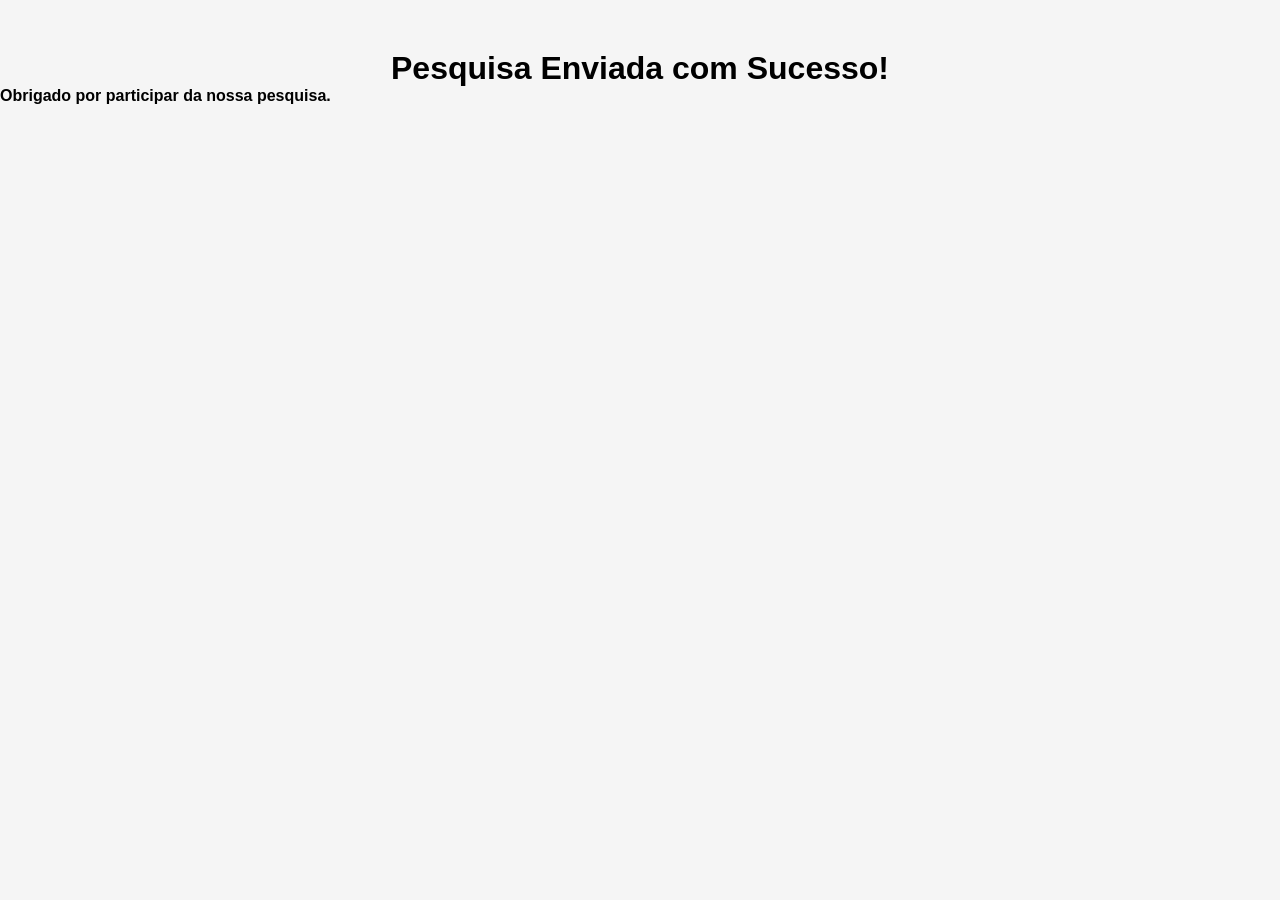
==== sucesso.html @ b5cd735d "Adiciona pagina de sucesso" ====
<!DOCTYPE html>
<html lang="en">
<head>
    <meta charset="UTF-8">
    <meta name="viewport" content="width=device-width, initial-scale=1.0">
    <title>Sucesso</title>
    <link rel="stylesheet" href="css/style.css">
</head>
<body>
    <h1>Pesquisa Enviada com Sucesso!</h1>
    <p>Obrigado por participar da nossa pesquisa.</p>
</body>
</html>
---- css/style.css ----
*{
    margin: 0;
    padding: 0;
    box-sizing: border-box;
}

body{
    background-color: #f5f5f5;  
    font-family: "Work Sans", sans-serif;
}

main{
    width: 100%;
    max-width: 700px;
    margin: 0 auto;
}

header{
    text-align: center;
    margin-bottom: 20px;
}

h1{
    font-family: Fjalla One, sans-serif;
}

form{
    background-color:#ffffff;
    padding: 15px;
    border-radius: 10px;
    margin-bottom: 100px;
}
fieldset{
    padding:15px;
    border: 1px solid #cccccc;
    border-radius: 5px;
    margin-bottom: 15px;
}

legend{
    font-weight: bold;
    font-size: 18px;
    padding: 0 5px;
}

label{
    display: inline-block;
    margin-bottom: 5px;
}

p{
    margin-bottom: 15px;
    font-weight: bold;
}

input, select, textarea{
    width: 100%;
    padding: 10px;
    margin-bottom: 20px;
    border: 1px solid #cccccc;
    border-radius: 5px;
}

textarea{
    min-height: 100px;
}

input[type="radio"],
input[type="checkbox"]{
    width: auto;
    
}

input[type="color"]{
    width: 40px;
    padding: 0 5px;
}

input:invalid,
select:invalid,
textarea:invalid {
  border-color: red;
}

input:valid,
select:valid,
textarea:valid {
  border-color: green;
}

button{
    background-color:cornsilk;
    color: black;
    padding: 10px 20px;
    border: 1 px solid #cccccc;
    border-radius: 5px;
    cursor: pointer; 
}

button[type="submit"]:hover{
    background-color: #45a049;
}

button[type="reset"]:hover{
    background-color: #f44336;
}

h1{
    text-align: center;
    margin-top: 50px;
}
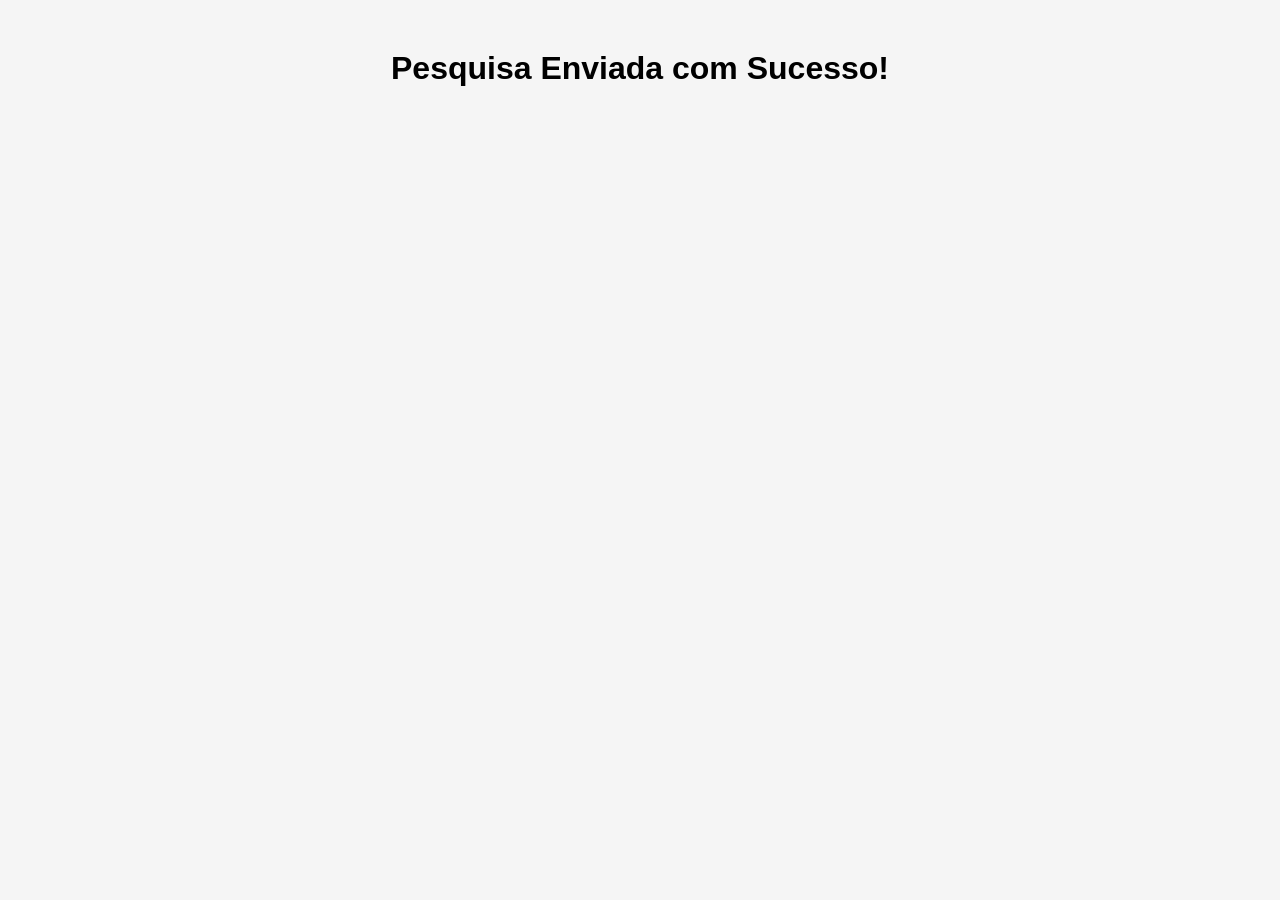
==== commit a55be52d: "Adiciona icon" ====
--- a/sucesso.html
+++ b/sucesso.html
@@ -3,11 +3,11 @@
 <head>
     <meta charset="UTF-8">
     <meta name="viewport" content="width=device-width, initial-scale=1.0">
+    <link rel="icon" href="img/culturama-favico.png">
     <title>Sucesso</title>
     <link rel="stylesheet" href="css/style.css">
 </head>
 <body>
     <h1>Pesquisa Enviada com Sucesso!</h1>
-    <p>Obrigado por participar da nossa pesquisa.</p>
 </body>
 </html>
--- a/css/style.css
+++ b/css/style.css
@@ -108,4 +108,4 @@
 h1{
     text-align: center;
     margin-top: 50px;
-}+}
